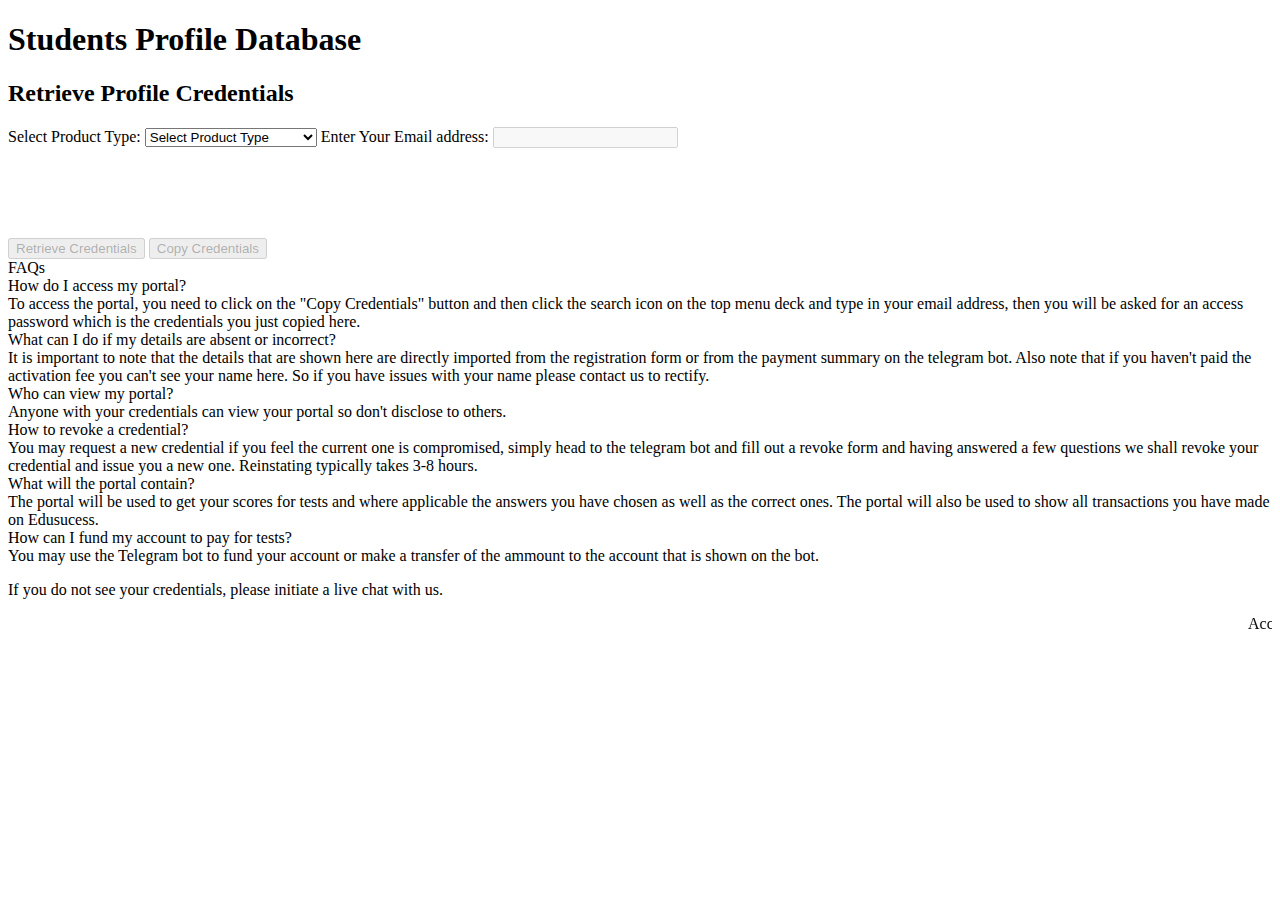
==== Track.html @ 8f0348f6 "Add files via upload" ====
<!DOCTYPE html>
<html lang="en">

<head>
    <meta charset="UTF-8">
    <meta name="viewport" content="width=device-width, initial-scale=1.0">
    <title>EduSuccess Student Profile</title>
    <link rel="stylesheet" href="/styles/style.css">

    <style>

    </style>
</head>

<body>
    <header>
        <h1>Students Profile Database</h1>

    </header>




    <div class="container">
        <h2>Retrieve Profile Credentials</h2>
        <form id="trackingForm">
            <label for="trackingType">Select Product Type:</label>
            <select id="trackingType" name="trackingType" onchange="enableTrackingId()" required>
                <option value="" disabled selected>Select Product Type</option>
                <option value="tutorPoint">Edusucess student portal</option>
            </select>

            <label for="trackingId">Enter Your Email address:</label>
            <input type="email" id="trackingId" name="trackingId" maxlength="50" oninput="limitProfilePin(this)" disabled required>

            <br><br><br>

            <div id="result"></div>

            <br><br><br>
            
            <button type="button" onclick="trackPackage()" id="getCredentialsBtn" disabled>Retrieve Credentials</button>
            <button type="button" onclick="copyCredentials()" class="copy-button" id="copyCredentialsBtn" disabled>Copy Credentials</button>

        </form>

    </div>


    <div class="faq-head">
        FAQs
    </div>

    <div class="faq" id="faq1">
        <div class="faq-question" onclick="toggleFAQ('faq1')">How do I access my portal?</div>
        <div class="faq-answer">To access the portal, you need to click on the "Copy Credentials" button and then click the search icon on the top menu deck and type in your email address, then you will be asked for an access password which is the credentials you just copied here.</div>
    </div>

    <div class="faq" id="faq2">
        <div class="faq-question" onclick="toggleFAQ('faq2')">What can I do if my details are absent or incorrect?</div>
        <div class="faq-answer">It is important to note that the details that are shown here are directly imported from the registration form or from the payment summary on the telegram bot. Also note that if you haven't paid the activation fee you can't see your name here. So if you have issues with your name please contact us to rectify.</div>
    </div>

    <div class="faq" id="faq3">
        <div class="faq-question" onclick="toggleFAQ('faq3')">Who can view my portal?</div>
        <div class="faq-answer">Anyone with your credentials can view your portal so don't disclose to others. </div>
    </div>

    <div class="faq" id="faq4">
        <div class="faq-question" onclick="toggleFAQ('faq4')">How to revoke a credential?</div>
        <div class="faq-answer">You may request a new credential if you feel the current one is compromised, simply head to the telegram bot and fill out a revoke form and having answered a few questions we shall revoke your credential and issue you a new one. Reinstating typically takes 3-8 hours. </div>
    </div>

    <div class="faq" id="faq5">
        <div class="faq-question" onclick="toggleFAQ('faq5')">What will the portal contain?</div>
        <div class="faq-answer">The portal will be used to get your scores for tests and where applicable the answers you have chosen as well as the correct ones. The portal will also be used to show all transactions you have made on Edusucess.</div>
    </div>

    <div class="faq" id="faq6">
        <div class="faq-question" onclick="toggleFAQ('faq6')">How can I fund my account to pay for tests?</div>
        <div class="faq-answer">You may use the Telegram bot to fund your account or make a transfer of the ammount to the account that is shown on the bot.</div>
    </div>

    <div>
        <p>If you do not see your credentials, please initiate a live chat with us.</p>
    </div>

    <footer>
        <marquee direction="left" scrollamount="3">
            Access password is the same as credentials.
        </marquee>
    </footer>





    <script src="scripts/packageDatabase.js"></script>
    <script src="scripts/source.js"></script>

</body>

</html>
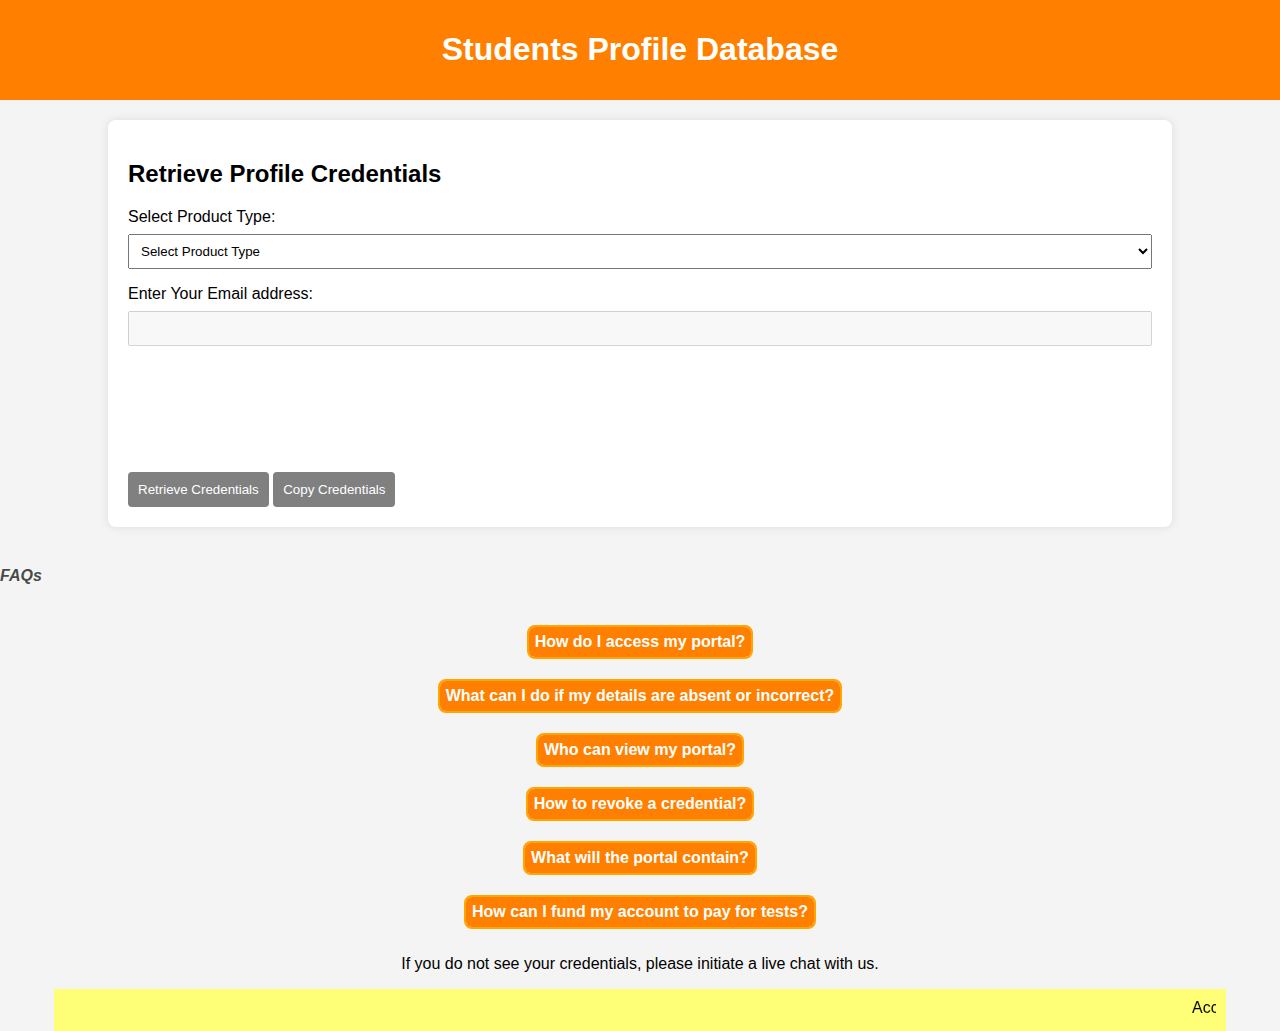
==== commit 5d8a47e2: "Update Track.html" ====
--- a/Track.html
+++ b/Track.html
@@ -5,7 +5,7 @@
     <meta charset="UTF-8">
     <meta name="viewport" content="width=device-width, initial-scale=1.0">
     <title>EduSuccess Student Profile</title>
-    <link rel="stylesheet" href="/styles/style.css">
+    <link rel="stylesheet" href="style.css">
 
     <style>
 
@@ -95,9 +95,9 @@
 
 
 
-    <script src="scripts/packageDatabase.js"></script>
-    <script src="scripts/source.js"></script>
+    <script src="packageDatabase.js"></script>
+    <script src="source.js"></script>
 
 </body>
 
-</html>+</html>
--- a/style.css
+++ b/style.css
@@ -0,0 +1,159 @@
+body {
+    font-family: Arial, sans-serif;
+    background-color: #f4f4f4;
+    margin: 0;
+    padding: 0;
+    display: flex;
+    flex-direction: column;
+    align-items: center;
+    min-height: 100vh;
+}
+
+header {
+    background-color: #ff7f00;
+    color: #fff;
+    padding: 10px;
+    text-align: center;
+    width: 100%;
+    position: relative;
+}
+
+header:active {
+    background: aqua;
+}
+
+
+
+.container {
+    background-color: #fff;
+    padding: 20px;
+    border-radius: 8px;
+    box-shadow: 0 0 10px rgba(0, 0, 0, 0.1);
+    width: 80%;
+    margin-top: 20px;
+}
+
+.container:hover {
+    background: lightsalmon;
+}
+
+#ballImage {
+    width: 100px;
+    /* Adjust the size as needed */
+    height: 100px;
+    /* Adjust the size as needed */
+    margin: 30px 30px 0 30px;
+    /* Adjust the margin as needed */
+}
+
+label {
+    display: block;
+    margin-bottom: 8px;
+}
+
+input,
+select {
+    width: 100%;
+    padding: 8px;
+    margin-bottom: 16px;
+    box-sizing: border-box;
+}
+
+button {
+    background-color: grey;
+    color: #fff;
+    padding: 10px;
+    border: none;
+    border-radius: 4px;
+    cursor: pointer;
+}
+
+button:hover {
+    background-color: red;
+}
+
+#result {
+    margin-top: 20px;
+    font-weight: bold;
+    border-radius: 8px;
+    box-shadow: 5px 5px 10px rgba(0, 0, 0, 0.1);
+   
+}
+
+#result:hover {
+    background: #e66000;
+    color: white;
+}
+
+button:disabled {
+    background-color: grey;
+    cursor: wait;
+}
+
+button:disabled:hover {
+    background-color: grey;
+}
+
+.copy-button {
+    background-color: #ff7f00;
+    /* Orange color same as header */
+    color: #fff;
+    padding: 10px;
+    border: none;
+    border-radius: 4px;
+    cursor: pointer;
+}
+
+.copy-button:hover {
+    background-color: #e66000;
+    /* Darker orange on hover */
+}
+
+footer {
+    background: #ff7;
+    cursor: pointer;
+    padding: 10px;
+    width: 90%;
+    bottom: 0;
+}
+
+.faq-head {
+    color: black;
+    padding: 10px;
+    text-align: left;
+    width: 100%;
+    font-weight: 600;
+    font-style: italic;
+    margin-bottom: 20px;
+    margin-top: 30px;
+    opacity: 70%;
+
+}
+
+.faq {
+    margin-bottom: 10px;
+    margin-top: 10px;
+    border: 2px solid orange;
+    border-radius: 8px;
+    overflow: hidden;
+}
+
+.faq-question {
+    cursor: pointer;
+    font-weight: bold;
+    background: #ff7f00;
+    color: white;
+    text-align: center;
+    padding: 6px;
+    display: inline-block;
+}
+
+.faq-answer {
+    margin-top: 6px;
+    display: none;
+}
+
+.faq-answer.show {
+    display: block;
+    color: black;
+}